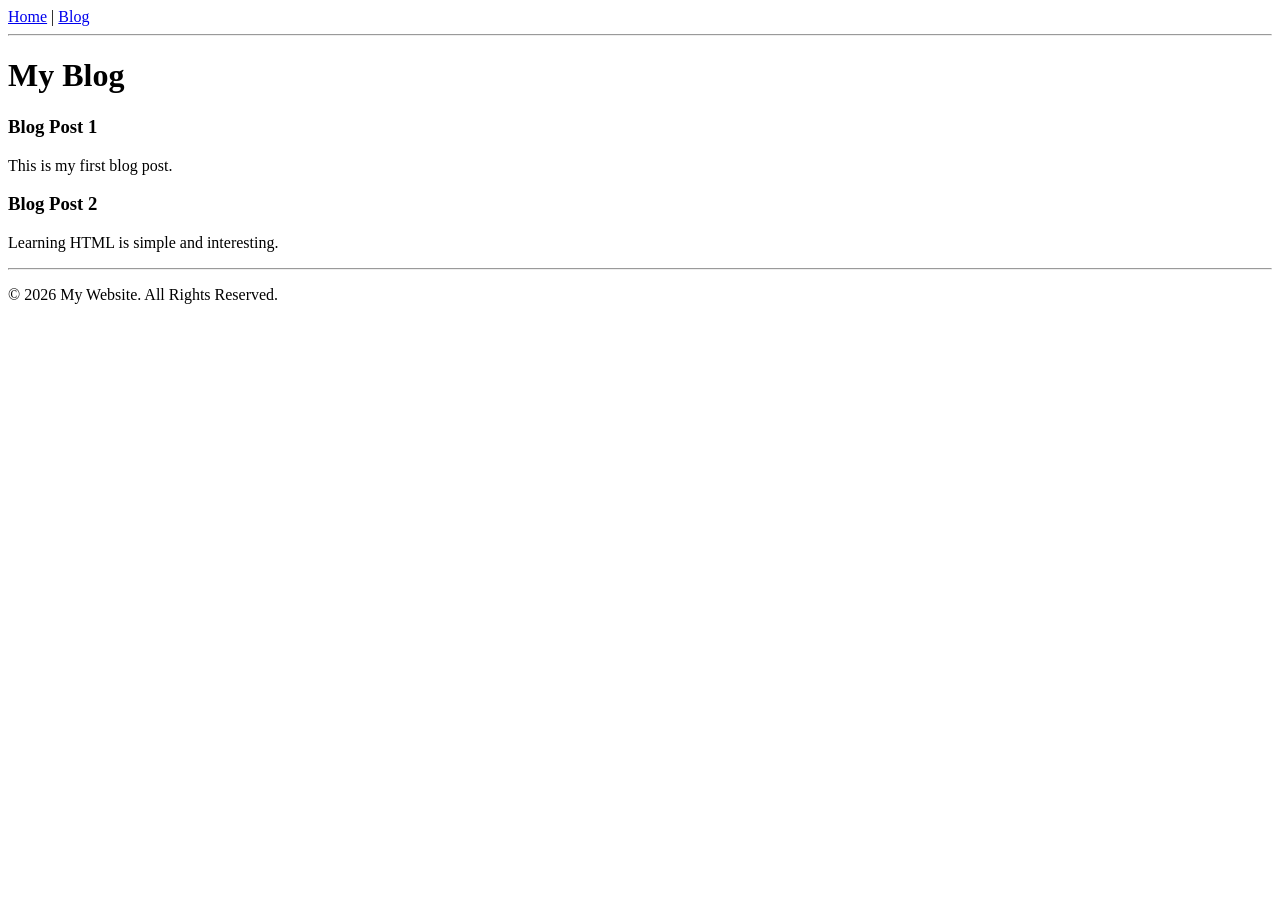
==== blog.html @ 77645f88 "Add files via upload" ====
<!DOCTYPE html>
<html lang="en">
<head>
    <meta charset="UTF-8">
    <meta name="viewport" content="width=device-width, initial-scale=1.0">
    <title>Blog</title>
</head>
<body>

    <!-- Navigation -->
    <nav>
        <a href="index.html">Home</a> |
        <a href="blog.html">Blog</a>
    </nav>

    <hr>

    <!-- Blog Content -->
    <h1>My Blog</h1>

    <h3>Blog Post 1</h3>
    <p>This is my first blog post.</p>

    <h3>Blog Post 2</h3>
    <p>Learning HTML is simple and interesting.</p>

    <hr>

    <!-- Footer -->
    <footer>
        <p>&copy; 2026 My Website. All Rights Reserved.</p>
    </footer>

</body>
</html>
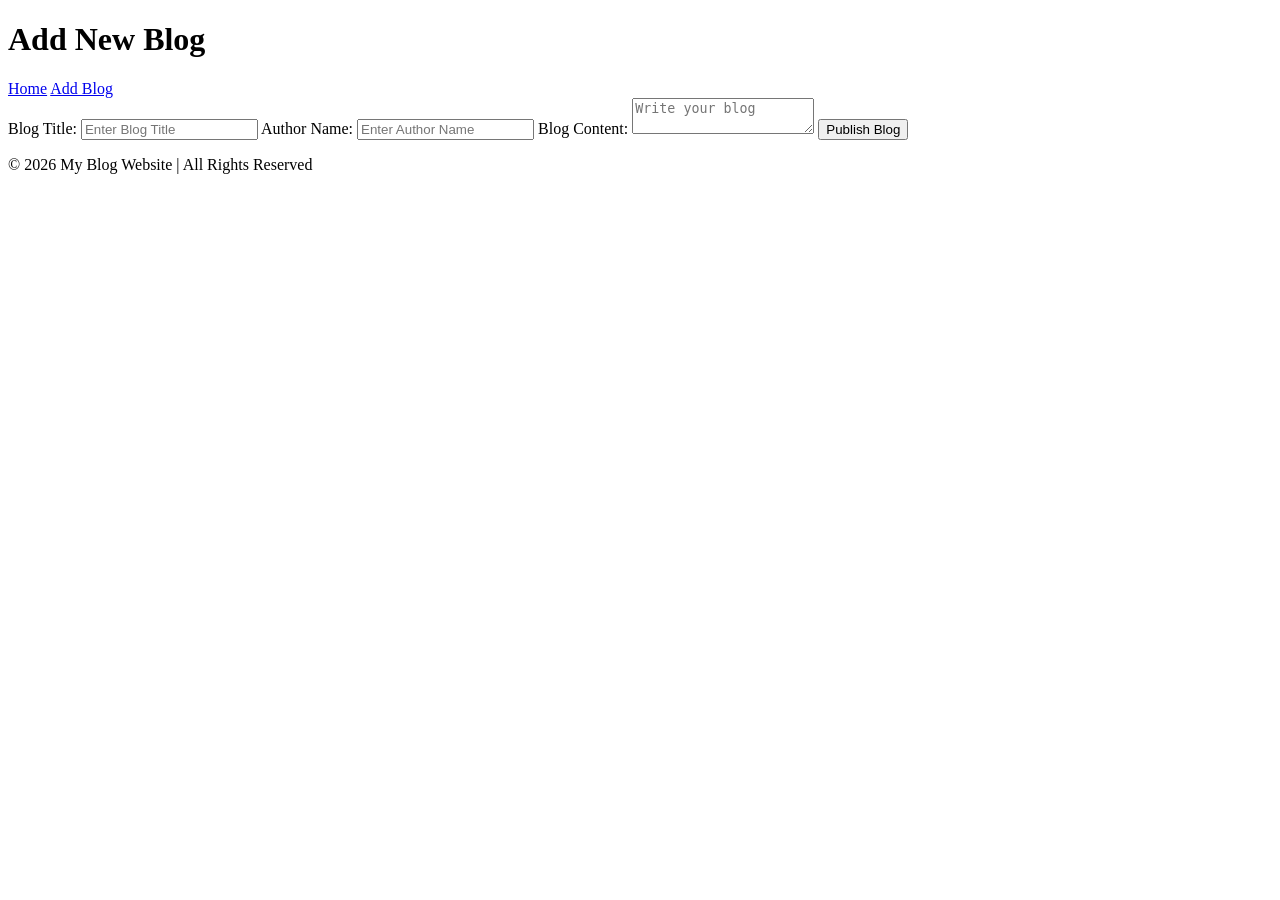
==== commit 0464d125: "Implement add blog feature with form Added a new section for adding blog posts with a form." ====
--- a/blog.html
+++ b/blog.html
@@ -1,35 +1,44 @@
 <!DOCTYPE html>
-<html lang="en">
+<html>
 <head>
-    <meta charset="UTF-8">
-    <meta name="viewport" content="width=device-width, initial-scale=1.0">
-    <title>Blog</title>
+    <title>Add Blog</title>
+    <link rel="stylesheet" href="style.css">
 </head>
+
 <body>
 
-    <!-- Navigation -->
+<header>
+    <h1>Add New Blog</h1>
+
     <nav>
-        <a href="index.html">Home</a> |
-        <a href="blog.html">Blog</a>
+        <a href="index.html">Home</a>
+        <a href="add-blog.html">Add Blog</a>
     </nav>
+</header>
 
-    <hr>
 
-    <!-- Blog Content -->
-    <h1>My Blog</h1>
+<section class="form-section">
 
-    <h3>Blog Post 1</h3>
-    <p>This is my first blog post.</p>
+    <form>
+        <label>Blog Title:</label>
+        <input type="text" placeholder="Enter Blog Title">
 
-    <h3>Blog Post 2</h3>
-    <p>Learning HTML is simple and interesting.</p>
+        <label>Author Name:</label>
+        <input type="text" placeholder="Enter Author Name">
 
-    <hr>
+        <label>Blog Content:</label>
+        <textarea placeholder="Write your blog"></textarea>
 
-    <!-- Footer -->
-    <footer>
-        <p>&copy; 2026 My Website. All Rights Reserved.</p>
-    </footer>
+        <button type="submit">Publish Blog</button>
+
+    </form>
+
+</section>
+
+
+<footer>
+    <p>© 2026 My Blog Website | All Rights Reserved</p>
+</footer>
 
 </body>
-</html>+</html>
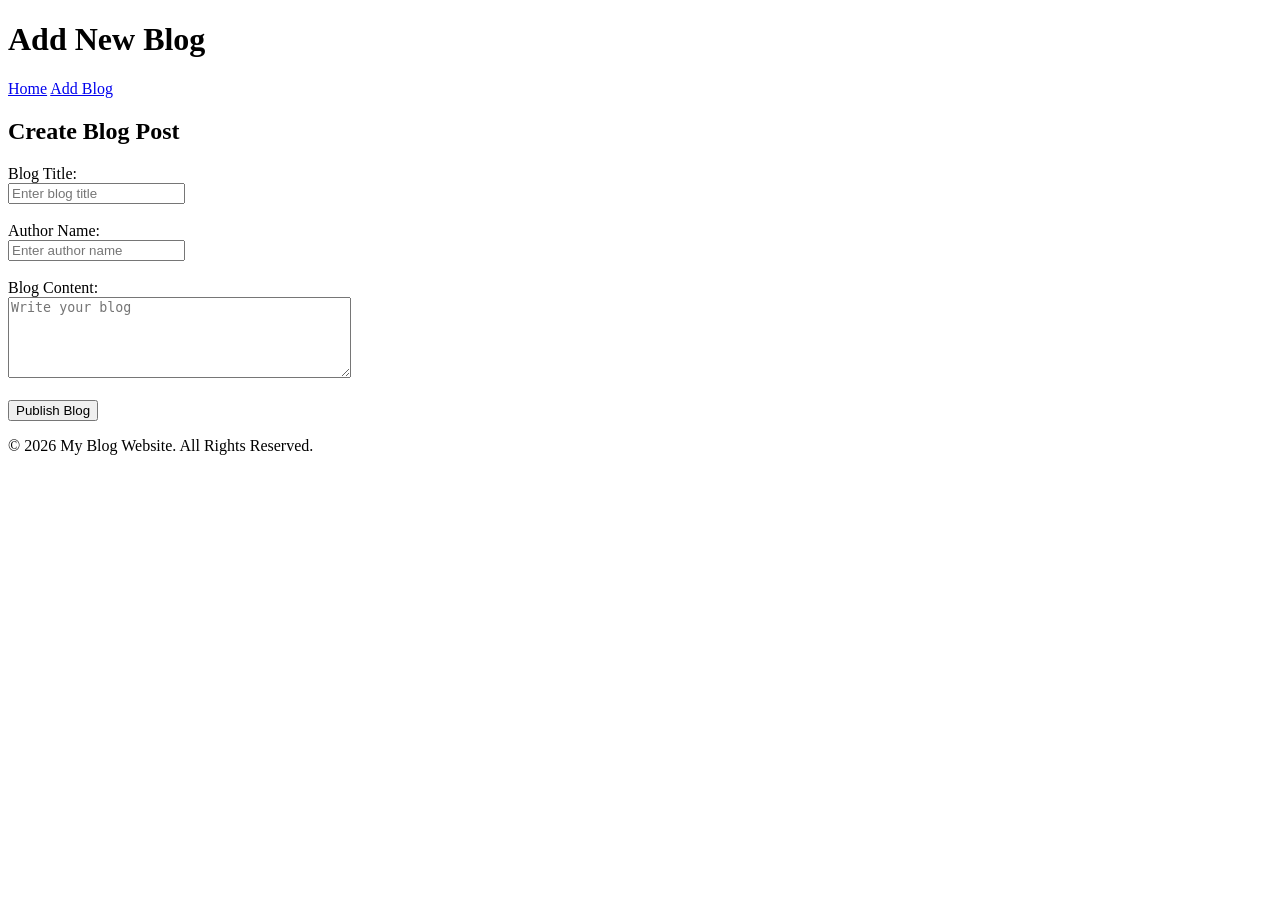
==== commit 99e46c31: "Refactor blog.html for better structure and styling Updated the blog HTML structure and improved for" ====
--- a/blog.html
+++ b/blog.html
@@ -2,42 +2,46 @@
 <html>
 <head>
     <title>Add Blog</title>
-    <link rel="stylesheet" href="style.css">
 </head>
 
 <body>
 
 <header>
     <h1>Add New Blog</h1>
-
-    <nav>
-        <a href="index.html">Home</a>
-        <a href="add-blog.html">Add Blog</a>
-    </nav>
 </header>
 
+<nav>
+    <a href="index.html">Home</a>
+    <a href="add-blog.html">Add Blog</a>
+</nav>
 
-<section class="form-section">
+<section>
 
-    <form>
-        <label>Blog Title:</label>
-        <input type="text" placeholder="Enter Blog Title">
+<h2>Create Blog Post</h2>
 
-        <label>Author Name:</label>
-        <input type="text" placeholder="Enter Author Name">
+<form>
 
-        <label>Blog Content:</label>
-        <textarea placeholder="Write your blog"></textarea>
+<label>Blog Title:</label><br>
+<input type="text" placeholder="Enter blog title">
+<br><br>
 
-        <button type="submit">Publish Blog</button>
+<label>Author Name:</label><br>
+<input type="text" placeholder="Enter author name">
+<br><br>
 
-    </form>
+<label>Blog Content:</label><br>
+<textarea rows="5" cols="40" placeholder="Write your blog"></textarea>
+<br><br>
+
+<button type="submit">Publish Blog</button>
+
+</form>
 
 </section>
 
 
 <footer>
-    <p>© 2026 My Blog Website | All Rights Reserved</p>
+    <p>© 2026 My Blog Website. All Rights Reserved.</p>
 </footer>
 
 </body>
